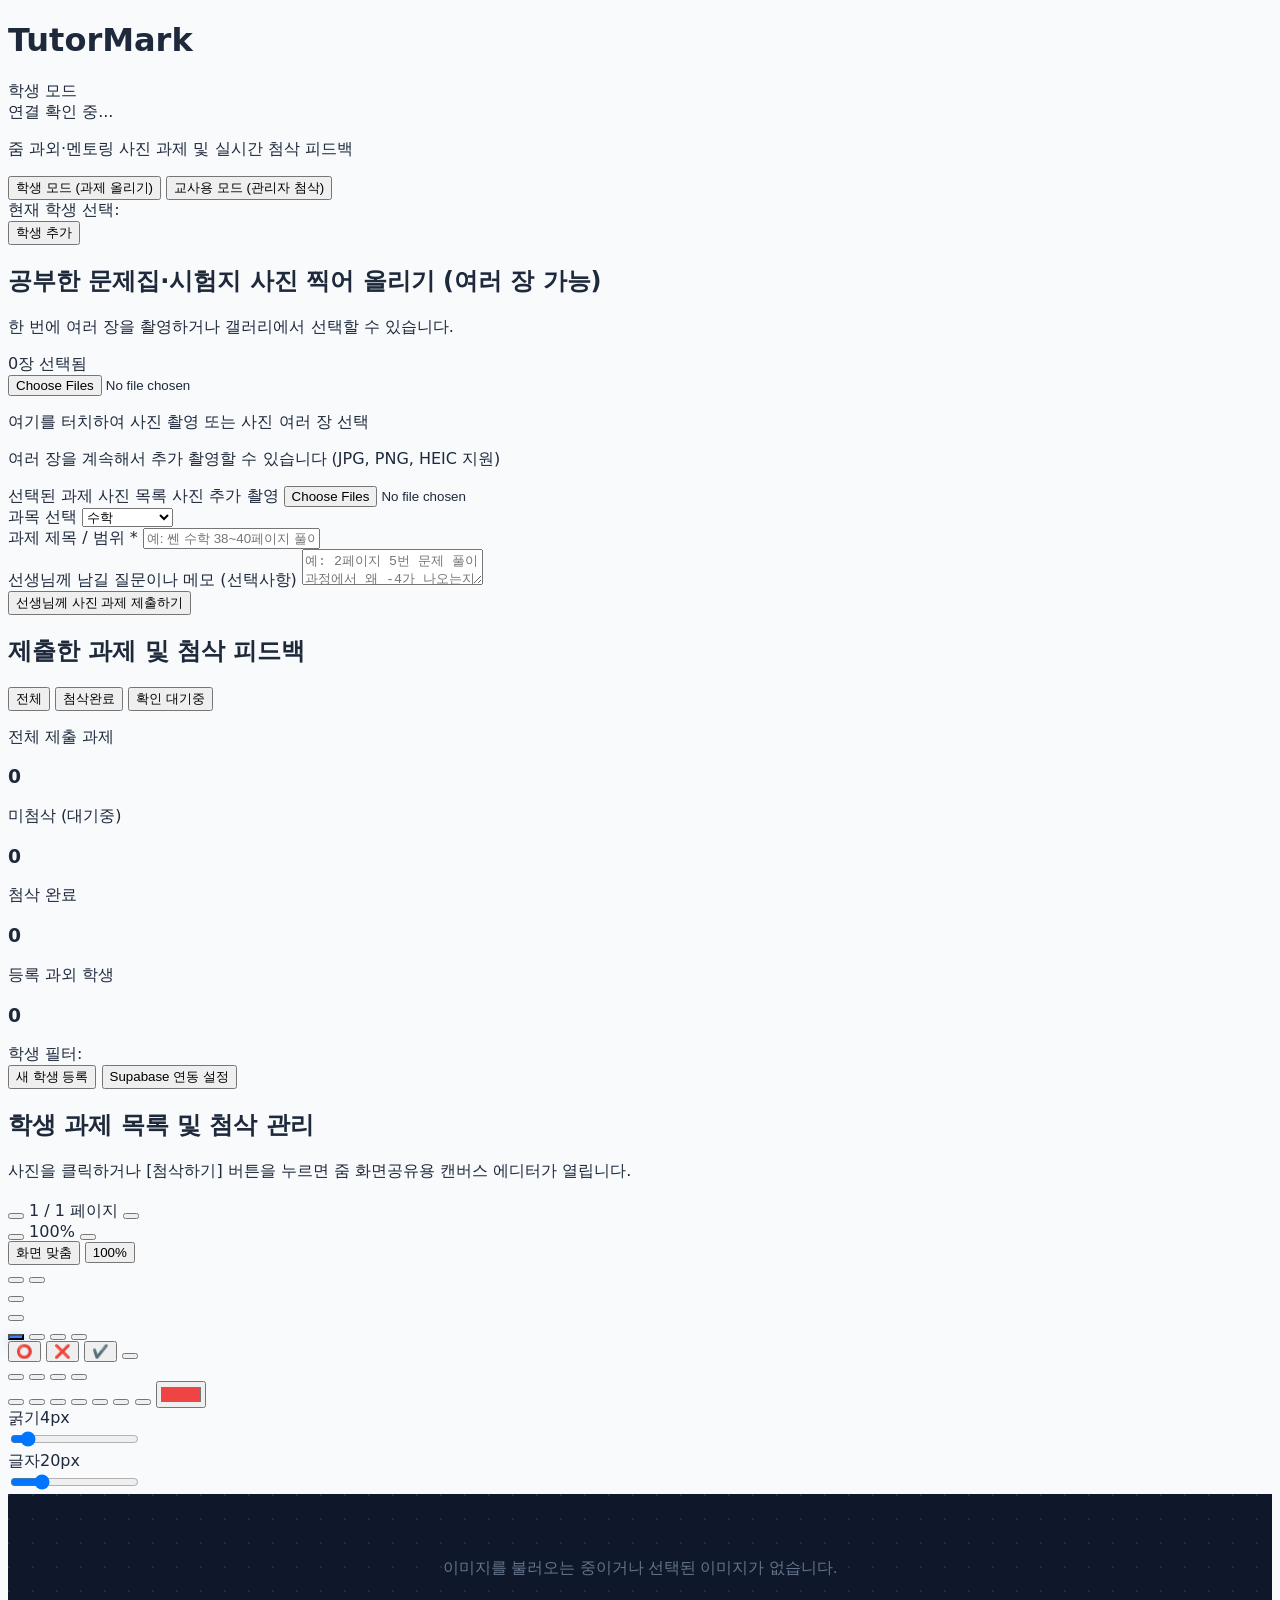
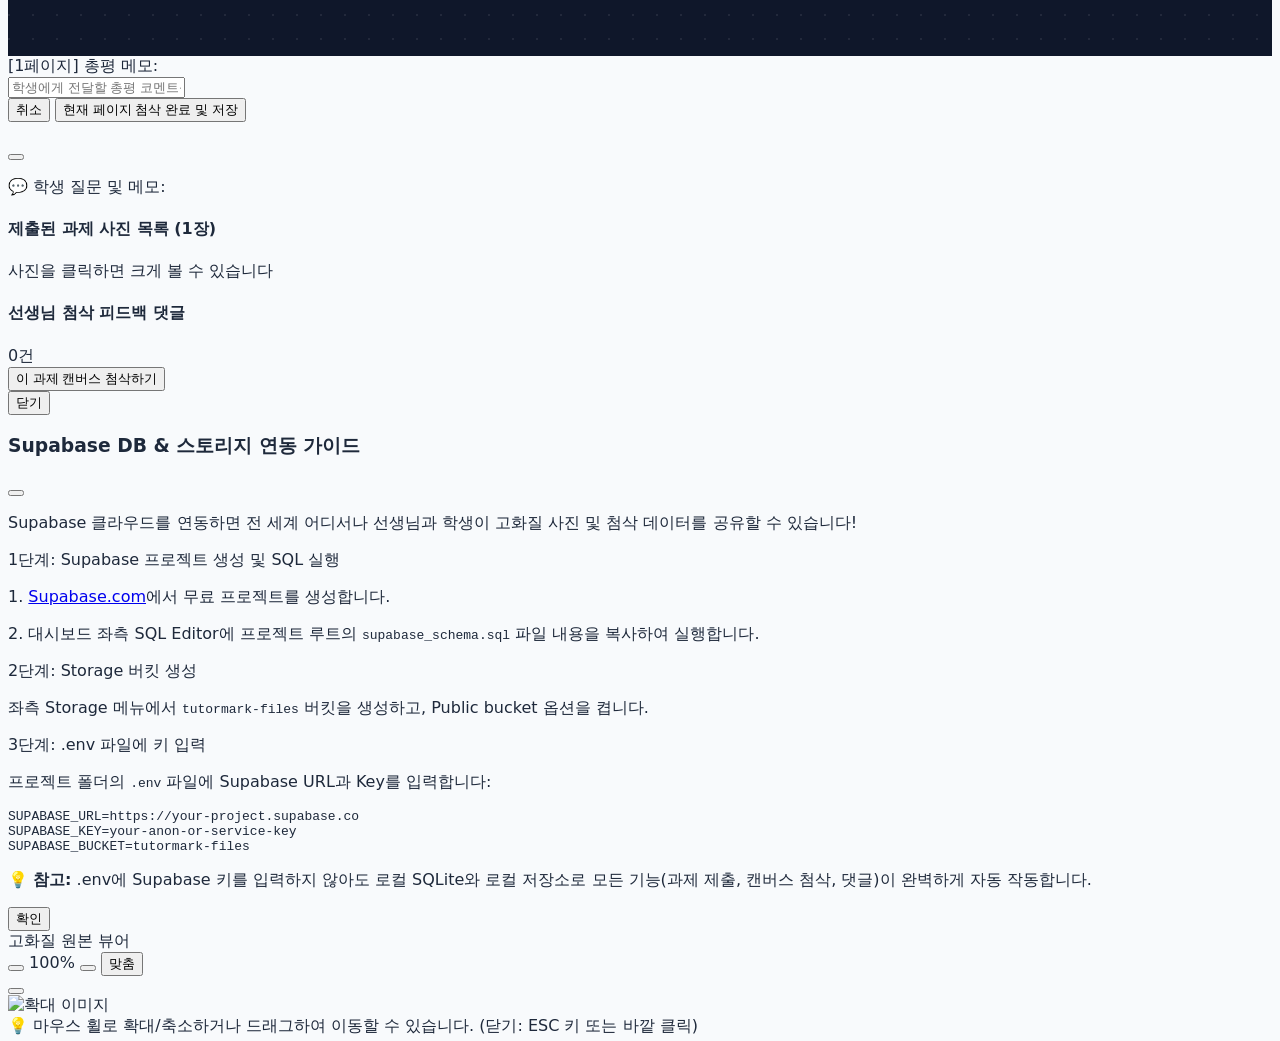
==== index.html @ c6dc1217 "Add files via upload" ====
<!DOCTYPE html>
<html lang="ko">
<head>
  <meta charset="UTF-8">
  <meta name="viewport" content="width=device-width, initial-scale=1.0, maximum-scale=1.0, user-scalable=no">
  <title>TutorMark - 과외/멘토링 사진 과제 첨삭 노트 (Supabase)</title>
  <!-- Tailwind CSS CDN -->
  <script src="https://cdn.tailwindcss.com"></script>
  <!-- Lucide Icons CDN -->
  <script src="https://unpkg.com/lucide@latest"></script>
  <!-- Supabase JS Client CDN -->
  <script src="https://cdn.jsdelivr.net/npm/@supabase/supabase-js@2"></script>
  <!-- Custom Styles -->
  <link rel="stylesheet" href="/static/css/styles.css">
</head>
<body class="min-h-screen bg-slate-50 text-slate-800 flex flex-col">

  <!-- Global Toast Notification -->
  <div id="global-toast" class="hidden">
    <div id="toast-icon"></div>
    <span id="toast-text"></span>
  </div>

  <!-- Top Navigation Bar -->
  <header class="sticky top-0 z-40 bg-white/90 backdrop-blur-md border-b border-slate-200 shadow-xs">
    <div class="max-w-6xl mx-auto px-4 py-3 flex flex-wrap items-center justify-between gap-3">
      <div class="flex items-center gap-3">
        <div class="w-10 h-10 rounded-xl bg-gradient-to-tr from-blue-600 to-indigo-500 flex items-center justify-center text-white shadow-md">
          <i data-lucide="pen-tool" class="w-5 h-5"></i>
        </div>
        <div>
          <div class="flex items-center gap-2">
            <h1 class="font-extrabold text-lg text-slate-900 tracking-tight">TutorMark</h1>
            <span id="current-role-badge" class="px-2.5 py-0.5 text-xs font-semibold rounded-full bg-blue-100 text-blue-800">
              학생 모드
            </span>
            <!-- Supabase Status Badge -->
            <div id="supabase-status-badge" class="px-2.5 py-0.5 text-xs font-semibold rounded-full bg-slate-100 text-slate-600 border border-slate-200 flex items-center gap-1.5 cursor-pointer">
              <span>연결 확인 중...</span>
            </div>
          </div>
          <p class="text-xs text-slate-500">줌 과외·멘토링 사진 과제 및 실시간 첨삭 피드백</p>
        </div>
      </div>

      <!-- Role Mode Switcher Tabs -->
      <div class="flex items-center bg-slate-100 p-1 rounded-xl border border-slate-200">
        <button id="btn-mode-student" class="px-3.5 py-1.5 rounded-lg text-xs font-bold transition flex items-center gap-1.5 bg-blue-600 text-white shadow-xs">
          <i data-lucide="camera" class="w-3.5 h-3.5"></i>
          <span>학생 모드 (과제 올리기)</span>
        </button>
        <button id="btn-mode-teacher" class="px-3.5 py-1.5 rounded-lg text-xs font-bold transition flex items-center gap-1.5 text-slate-600 hover:text-slate-900">
          <i data-lucide="shield-check" class="w-3.5 h-3.5"></i>
          <span>교사용 모드 (관리자 첨삭)</span>
        </button>
      </div>
    </div>
  </header>

  <!-- Main Content Container -->
  <main class="flex-1 max-w-6xl w-full mx-auto p-4 md:p-6">

    <!-- ========================================== -->
    <!-- 1. STUDENT VIEW (학생용 화면) -->
    <!-- ========================================== -->
    <div id="student-view" class="space-y-6">
      
      <!-- Student Selector Bar -->
      <div class="bg-white rounded-2xl p-4 border border-slate-200 shadow-xs flex flex-wrap items-center justify-between gap-3">
        <div class="flex items-center gap-2">
          <span class="text-xs font-bold text-slate-500 uppercase tracking-wider">현재 학생 선택:</span>
          <div id="student-chips-container" class="flex flex-wrap items-center gap-2">
            <!-- Student chips rendered dynamically -->
          </div>
        </div>
        <button onclick="promptAddStudent()" class="text-xs font-semibold text-blue-600 hover:text-blue-700 flex items-center gap-1 px-3 py-1.5 rounded-lg hover:bg-blue-50 border border-blue-200 transition">
          <i data-lucide="user-plus" class="w-3.5 h-3.5"></i> 학생 추가
        </button>
      </div>

      <!-- Photo Upload Section (Multi-Photo) -->
      <div class="bg-white rounded-3xl p-6 md:p-8 border border-slate-200 shadow-sm">
        <div class="flex items-center justify-between mb-5">
          <div class="flex items-center gap-3">
            <div class="w-9 h-9 rounded-xl bg-blue-50 text-blue-600 flex items-center justify-center font-bold">
              <i data-lucide="images" class="w-5 h-5"></i>
            </div>
            <div>
              <h2 class="text-lg font-bold text-slate-900">공부한 문제집·시험지 사진 찍어 올리기 (여러 장 가능)</h2>
              <p class="text-xs text-slate-500">한 번에 여러 장을 촬영하거나 갤러리에서 선택할 수 있습니다.</p>
            </div>
          </div>
          <span id="student-photo-count-badge" class="hidden px-3 py-1 text-xs font-bold rounded-full bg-blue-600 text-white">
            0장 선택됨
          </span>
        </div>

        <form id="submission-form" class="space-y-5">
          <!-- File Input & Drop Zone -->
          <div class="border-2 border-dashed border-blue-200 hover:border-blue-400 bg-blue-50/40 hover:bg-blue-50/70 rounded-2xl p-6 text-center transition cursor-pointer relative group">
            <input type="file" id="student-photo-input" accept="image/*" capture="environment" multiple class="absolute inset-0 opacity-0 cursor-pointer w-full h-full z-10">
            
            <div class="flex flex-col items-center justify-center pointer-events-none">
              <div class="w-14 h-14 rounded-2xl bg-blue-600 text-white flex items-center justify-center mb-3 shadow-md group-hover:scale-110 transition pulse-subtle">
                <i data-lucide="camera" class="w-7 h-7"></i>
              </div>
              <p class="font-bold text-slate-800 text-base mb-1">여기를 터치하여 사진 촬영 또는 사진 여러 장 선택</p>
              <p class="text-xs text-slate-500">여러 장을 계속해서 추가 촬영할 수 있습니다 (JPG, PNG, HEIC 지원)</p>
            </div>
          </div>

          <!-- Multi-Photo Gallery Preview Strip -->
          <div id="photo-preview-container" class="hidden space-y-3 bg-slate-900 p-4 rounded-2xl border border-slate-800">
            <div class="flex items-center justify-between text-white">
              <span class="text-xs font-bold text-emerald-400 flex items-center gap-1.5">
                <i data-lucide="check-circle" class="w-4 h-4"></i> 선택된 과제 사진 목록
              </span>
              <label for="student-photo-input-extra" class="text-xs font-semibold text-blue-300 hover:text-white bg-slate-800 hover:bg-slate-700 px-3 py-1.5 rounded-lg border border-slate-700 cursor-pointer flex items-center gap-1 transition">
                <i data-lucide="plus" class="w-3.5 h-3.5"></i> 사진 추가 촬영
              </label>
              <input type="file" id="student-photo-input-extra" accept="image/*" capture="environment" multiple class="hidden">
            </div>

            <!-- Thumbnails grid -->
            <div id="photo-thumbnails-grid" class="grid grid-cols-3 sm:grid-cols-4 md:grid-cols-6 gap-3">
              <!-- Rendered dynamically -->
            </div>
          </div>

          <!-- Metadata Inputs -->
          <div class="grid grid-cols-1 md:grid-cols-3 gap-4">
            <div>
              <label class="block text-xs font-bold text-slate-700 mb-1.5">과목 선택</label>
              <select id="submission-subject" class="w-full bg-slate-50 border border-slate-200 rounded-xl px-3.5 py-2.5 text-sm font-medium focus:ring-2 focus:ring-blue-500 focus:outline-none">
                <option value="수학">수학</option>
                <option value="영어">영어</option>
                <option value="국어">국어</option>
                <option value="과학">과학</option>
                <option value="사회/한국사">사회/한국사</option>
                <option value="기타">기타 과제</option>
              </select>
            </div>

            <div class="md:col-span-2">
              <label class="block text-xs font-bold text-slate-700 mb-1.5">과제 제목 / 범위 <span class="text-rose-500">*</span></label>
              <input type="text" id="submission-title" placeholder="예: 쎈 수학 38~40페이지 풀이" required
                     class="w-full bg-slate-50 border border-slate-200 rounded-xl px-3.5 py-2.5 text-sm font-medium focus:ring-2 focus:ring-blue-500 focus:outline-none">
            </div>
          </div>

          <div>
            <label class="block text-xs font-bold text-slate-700 mb-1.5">선생님께 남길 질문이나 메모 (선택사항)</label>
            <textarea id="submission-memo" rows="2" placeholder="예: 2페이지 5번 문제 풀이과정에서 왜 -4가 나오는지 헷갈려요!"
                      class="w-full bg-slate-50 border border-slate-200 rounded-xl px-3.5 py-2.5 text-sm font-medium focus:ring-2 focus:ring-blue-500 focus:outline-none resize-none"></textarea>
          </div>

          <button type="submit" id="btn-submit-work" class="w-full py-3.5 bg-blue-600 hover:bg-blue-700 text-white font-bold text-sm rounded-xl shadow-md hover:shadow-lg transition flex items-center justify-center gap-2">
            <i data-lucide="upload" class="w-4 h-4"></i> 선생님께 사진 과제 제출하기
          </button>
        </form>
      </div>

      <!-- Submissions List Section -->
      <div class="space-y-4">
        <div class="flex items-center justify-between">
          <div class="flex items-center gap-2">
            <h2 class="text-lg font-bold text-slate-900">제출한 과제 및 첨삭 피드백</h2>
          </div>
          
          <!-- Status Filter Tabs -->
          <div class="flex items-center gap-1.5 bg-white p-1 rounded-xl border border-slate-200">
            <button onclick="setStatusFilter('all')" data-status="all" class="status-filter-btn px-3 py-1 rounded-lg text-xs font-bold bg-blue-600 text-white transition">전체</button>
            <button onclick="setStatusFilter('reviewed')" data-status="reviewed" class="status-filter-btn px-3 py-1 rounded-lg text-xs font-bold bg-gray-100 text-gray-600 hover:bg-gray-200 transition">첨삭완료</button>
            <button onclick="setStatusFilter('pending')" data-status="pending" class="status-filter-btn px-3 py-1 rounded-lg text-xs font-bold bg-gray-100 text-gray-600 hover:bg-gray-200 transition">확인 대기중</button>
          </div>
        </div>

        <div id="student-submissions-list" class="space-y-4">
          <!-- Submission items rendered dynamically -->
        </div>
      </div>

    </div>

    <!-- ========================================== -->
    <!-- 2. TEACHER / ADMIN VIEW (선생님 화면) -->
    <!-- ========================================== -->
    <div id="teacher-view" class="hidden space-y-6">

      <!-- Teacher Dashboard Stats Cards -->
      <div class="grid grid-cols-2 md:grid-cols-4 gap-4">
        <div class="bg-white rounded-2xl p-5 border border-slate-200 shadow-xs flex items-center gap-4">
          <div class="w-12 h-12 rounded-xl bg-purple-100 text-purple-700 flex items-center justify-center">
            <i data-lucide="folder-kanban" class="w-6 h-6"></i>
          </div>
          <div>
            <p class="text-xs font-semibold text-slate-500">전체 제출 과제</p>
            <h3 id="stat-total-submissions" class="text-2xl font-extrabold text-slate-900">0</h3>
          </div>
        </div>

        <div class="bg-white rounded-2xl p-5 border border-rose-200 shadow-xs flex items-center gap-4">
          <div class="w-12 h-12 rounded-xl bg-rose-100 text-rose-700 flex items-center justify-center">
            <i data-lucide="alert-circle" class="w-6 h-6"></i>
          </div>
          <div>
            <p class="text-xs font-semibold text-rose-600">미첨삭 (대기중)</p>
            <h3 id="stat-pending-submissions" class="text-2xl font-extrabold text-rose-600">0</h3>
          </div>
        </div>

        <div class="bg-white rounded-2xl p-5 border border-emerald-200 shadow-xs flex items-center gap-4">
          <div class="w-12 h-12 rounded-xl bg-emerald-100 text-emerald-700 flex items-center justify-center">
            <i data-lucide="check-circle-2" class="w-6 h-6"></i>
          </div>
          <div>
            <p class="text-xs font-semibold text-emerald-600">첨삭 완료</p>
            <h3 id="stat-reviewed-submissions" class="text-2xl font-extrabold text-emerald-700">0</h3>
          </div>
        </div>

        <div class="bg-white rounded-2xl p-5 border border-slate-200 shadow-xs flex items-center gap-4">
          <div class="w-12 h-12 rounded-xl bg-blue-100 text-blue-700 flex items-center justify-center">
            <i data-lucide="users" class="w-6 h-6"></i>
          </div>
          <div>
            <p class="text-xs font-semibold text-slate-500">등록 과외 학생</p>
            <h3 id="stat-student-count" class="text-2xl font-extrabold text-slate-900">0</h3>
          </div>
        </div>
      </div>

      <!-- Teacher Controls & Filter Bar -->
      <div class="bg-white rounded-2xl p-4 border border-slate-200 shadow-xs flex flex-wrap items-center justify-between gap-4">
        <div class="flex flex-wrap items-center gap-2">
          <span class="text-xs font-bold text-slate-500">학생 필터:</span>
          <div id="teacher-student-filter" class="flex flex-wrap items-center gap-1.5">
            <!-- Student filters rendered dynamically -->
          </div>
        </div>

        <div class="flex items-center gap-2">
          <button onclick="promptAddStudent()" class="text-xs font-semibold text-purple-600 hover:text-purple-700 flex items-center gap-1 px-3 py-1.5 rounded-lg hover:bg-purple-50 border border-purple-200 transition">
            <i data-lucide="user-plus" class="w-3.5 h-3.5"></i> 새 학생 등록
          </button>
          <button onclick="openSupabaseGuideModal()" class="text-xs font-semibold text-emerald-700 hover:text-emerald-800 flex items-center gap-1 px-3 py-1.5 rounded-lg bg-emerald-50 hover:bg-emerald-100 border border-emerald-200 transition">
            <i data-lucide="database" class="w-3.5 h-3.5"></i> Supabase 연동 설정
          </button>
        </div>
      </div>

      <!-- Submissions List for Teacher -->
      <div class="space-y-4">
        <div class="flex items-center justify-between">
          <h2 class="text-lg font-bold text-slate-900">학생 과제 목록 및 첨삭 관리</h2>
          <p class="text-xs text-slate-500">사진을 클릭하거나 [첨삭하기] 버튼을 누르면 줌 화면공유용 캔버스 에디터가 열립니다.</p>
        </div>

        <div id="teacher-submissions-list" class="space-y-4">
          <!-- Teacher submission items rendered dynamically -->
        </div>
      </div>

    </div>

  </main>

  <!-- ======================================================= -->
  <!-- 3. FULLSCREEN CANVAS ANNOTATION STUDIO MODAL (교사 첨삭) -->
  <!-- ======================================================= -->
  <div id="canvas-editor-modal" class="hidden fixed inset-0 z-50 bg-slate-950/95 flex flex-col backdrop-blur-sm">
    
    <!-- Top Toolbar Header -->
    <div class="bg-slate-900 border-b border-slate-800 px-4 py-2.5 flex flex-wrap items-center justify-between gap-3 text-white">
      <div class="flex items-center gap-3">
        <div class="w-8 h-8 rounded-lg bg-purple-600 flex items-center justify-center">
          <i data-lucide="edit-3" class="w-4 h-4 text-white"></i>
        </div>
        <div>
          <div class="flex items-center gap-2">
            <span id="canvas-student-info" class="text-xs font-bold px-2 py-0.5 rounded bg-purple-900/80 text-purple-300 border border-purple-700"></span>
            <h3 id="canvas-submission-title" class="text-sm font-bold text-slate-100 truncate max-w-xs md:max-w-md"></h3>
          </div>
        </div>
      </div>

      <!-- Page Switcher Bar for Multi-Page Submissions -->
      <div id="canvas-page-switcher" class="flex items-center gap-2 bg-slate-800 px-3 py-1 rounded-xl border border-slate-700">
        <button id="btn-canvas-prev-page" class="p-1 hover:bg-slate-700 rounded-lg text-slate-300 hover:text-white transition" title="이전 페이지">
          <i data-lucide="chevron-left" class="w-4 h-4"></i>
        </button>
        <span id="canvas-page-indicator" class="text-xs font-bold text-purple-300 min-w-[80px] text-center">
          1 / 1 페이지
        </span>
        <button id="btn-canvas-next-page" class="p-1 hover:bg-slate-700 rounded-lg text-slate-300 hover:text-white transition" title="다음 페이지">
          <i data-lucide="chevron-right" class="w-4 h-4"></i>
        </button>
      </div>

      <!-- Zoom & Viewport Controls -->
      <div class="flex items-center gap-1.5 bg-slate-800 p-1 rounded-xl border border-slate-700">
        <button id="btn-zoom-out" class="p-1.5 hover:bg-slate-700 rounded-lg text-slate-300 hover:text-white transition" title="축소">
          <i data-lucide="zoom-out" class="w-4 h-4"></i>
        </button>
        <span id="zoom-percentage-text" class="text-xs font-bold px-2 text-slate-300 min-w-[50px] text-center">100%</span>
        <button id="btn-zoom-in" class="p-1.5 hover:bg-slate-700 rounded-lg text-slate-300 hover:text-white transition" title="확대">
          <i data-lucide="zoom-in" class="w-4 h-4"></i>
        </button>
        <div class="w-[1px] h-4 bg-slate-700 mx-1"></div>
        <button id="btn-zoom-fit" class="px-2.5 py-1 hover:bg-slate-700 rounded-lg text-xs font-semibold text-slate-300 hover:text-white transition">화면 맞춤</button>
        <button id="btn-zoom-100" class="px-2.5 py-1 hover:bg-slate-700 rounded-lg text-xs font-semibold text-slate-300 hover:text-white transition">100%</button>
      </div>

      <!-- History & Close -->
      <div class="flex items-center gap-2">
        <div class="flex items-center bg-slate-800 p-1 rounded-xl border border-slate-700">
          <button id="btn-canvas-undo" class="p-1.5 hover:bg-slate-700 rounded-lg text-slate-300 hover:text-white transition" title="실행 취소 (Ctrl+Z)">
            <i data-lucide="undo" class="w-4 h-4"></i>
          </button>
          <button id="btn-canvas-redo" class="p-1.5 hover:bg-slate-700 rounded-lg text-slate-300 hover:text-white transition" title="다시 실행 (Ctrl+Y)">
            <i data-lucide="redo" class="w-4 h-4"></i>
          </button>
          <div class="w-[1px] h-4 bg-slate-700 mx-1"></div>
          <button id="btn-canvas-clear" class="p-1.5 hover:bg-red-900/50 text-slate-300 hover:text-red-400 rounded-lg transition" title="전체 지우기">
            <i data-lucide="trash-2" class="w-4 h-4"></i>
          </button>
        </div>

        <button onclick="closeCanvasEditor()" class="p-2 hover:bg-slate-800 rounded-xl text-slate-400 hover:text-white transition">
          <i data-lucide="x" class="w-5 h-5"></i>
        </button>
      </div>
    </div>

    <!-- Main Canvas Studio Body -->
    <div class="flex-1 flex overflow-hidden relative">
      
      <!-- Left Floating Tool Palette -->
      <div class="absolute top-4 left-4 z-20 bg-slate-900/90 backdrop-blur-md border border-slate-700/80 rounded-2xl p-2.5 flex flex-col gap-2 shadow-2xl">
        
        <!-- Primary Drawing Tools -->
        <div class="flex flex-col gap-1">
          <button class="canvas-tool-btn active tool-btn p-2 rounded-xl text-slate-300 hover:bg-slate-800 transition flex items-center gap-2" data-tool="pen" title="일반 펜 (Pen)">
            <i data-lucide="pencil" class="w-4 h-4"></i>
          </button>
          <button class="canvas-tool-btn tool-btn p-2 rounded-xl text-slate-300 hover:bg-slate-800 transition flex items-center gap-2" data-tool="highlighter" title="형광펜 (Highlighter)">
            <i data-lucide="highlighter" class="w-4 h-4"></i>
          </button>
          <button class="canvas-tool-btn tool-btn p-2 rounded-xl text-slate-300 hover:bg-slate-800 transition flex items-center gap-2" data-tool="text" title="키보드 글자 타이핑 (Text)">
            <i data-lucide="type" class="w-4 h-4"></i>
          </button>
          <button class="canvas-tool-btn tool-btn p-2 rounded-xl text-slate-300 hover:bg-slate-800 transition flex items-center gap-2" data-tool="pan" title="화면 이동 손도구 (Space+드래그)">
            <i data-lucide="hand" class="w-4 h-4"></i>
          </button>
        </div>

        <div class="w-full h-[1px] bg-slate-800 my-0.5"></div>

        <!-- Grading Quick Stamps -->
        <div class="grid grid-cols-2 gap-1">
          <button class="canvas-tool-btn tool-btn p-1.5 rounded-lg text-rose-400 hover:bg-slate-800 transition font-bold text-xs" data-tool="grade-o" title="채점 정답 (O)">⭕</button>
          <button class="canvas-tool-btn tool-btn p-1.5 rounded-lg text-rose-400 hover:bg-slate-800 transition font-bold text-xs" data-tool="grade-x" title="채점 틀림 (X)">❌</button>
          <button class="canvas-tool-btn tool-btn p-1.5 rounded-lg text-emerald-400 hover:bg-slate-800 transition font-bold text-xs" data-tool="grade-check" title="확인 체크 (V)">✔️</button>
          <button class="canvas-tool-btn tool-btn p-1.5 rounded-lg text-slate-300 hover:bg-slate-800 transition flex items-center justify-center" data-tool="eraser" title="지우개">
            <i data-lucide="eraser" class="w-3.5 h-3.5"></i>
          </button>
        </div>

        <div class="w-full h-[1px] bg-slate-800 my-0.5"></div>

        <!-- Shapes -->
        <div class="grid grid-cols-2 gap-1">
          <button class="canvas-tool-btn tool-btn p-1.5 rounded-lg text-slate-300 hover:bg-slate-800 transition flex items-center justify-center" data-tool="arrow" title="화살표">
            <i data-lucide="arrow-up-right" class="w-3.5 h-3.5"></i>
          </button>
          <button class="canvas-tool-btn tool-btn p-1.5 rounded-lg text-slate-300 hover:bg-slate-800 transition flex items-center justify-center" data-tool="rect" title="사각형 박스">
            <i data-lucide="square" class="w-3.5 h-3.5"></i>
          </button>
          <button class="canvas-tool-btn tool-btn p-1.5 rounded-lg text-slate-300 hover:bg-slate-800 transition flex items-center justify-center" data-tool="circle" title="동그라미">
            <i data-lucide="circle" class="w-3.5 h-3.5"></i>
          </button>
          <button class="canvas-tool-btn tool-btn p-1.5 rounded-lg text-slate-300 hover:bg-slate-800 transition flex items-center justify-center" data-tool="line" title="직선">
            <i data-lucide="minus" class="w-3.5 h-3.5"></i>
          </button>
        </div>

        <div class="w-full h-[1px] bg-slate-800 my-0.5"></div>

        <!-- Colors Palette -->
        <div class="grid grid-cols-4 gap-1.5 p-1">
          <button class="canvas-color-swatch active w-5 h-5 rounded-full bg-red-500" data-color="#ef4444" title="빨강"></button>
          <button class="canvas-color-swatch w-5 h-5 rounded-full bg-blue-500" data-color="#3b82f6" title="파랑"></button>
          <button class="canvas-color-swatch w-5 h-5 rounded-full bg-emerald-500" data-color="#10b981" title="초록"></button>
          <button class="canvas-color-swatch w-5 h-5 rounded-full bg-amber-400" data-color="#f59e0b" title="노랑"></button>
          <button class="canvas-color-swatch w-5 h-5 rounded-full bg-purple-500" data-color="#a855f7" title="보라"></button>
          <button class="canvas-color-swatch w-5 h-5 rounded-full bg-orange-500" data-color="#f97316" title="주황"></button>
          <button class="canvas-color-swatch w-5 h-5 rounded-full bg-slate-900 border border-slate-600" data-color="#0f172a" title="검정"></button>
          <input type="color" id="canvas-custom-color" value="#ef4444" class="w-5 h-5 rounded-full cursor-pointer bg-transparent border-0" title="직접 색상 선택">
        </div>

        <!-- Stroke / Font Controls -->
        <div class="pt-1 text-[10px] text-slate-400 font-semibold space-y-1.5">
          <div>
            <div class="flex justify-between"><span>굵기</span><span id="stroke-width-val">4px</span></div>
            <input type="range" id="stroke-width-slider" min="2" max="24" value="4" class="w-full h-1 bg-slate-700 rounded-lg appearance-none cursor-pointer">
          </div>
          <div>
            <div class="flex justify-between"><span>글자</span><span id="font-size-val">20px</span></div>
            <input type="range" id="font-size-slider" min="14" max="42" value="20" class="w-full h-1 bg-slate-700 rounded-lg appearance-none cursor-pointer">
          </div>
        </div>

      </div>

      <!-- Center Interactive Canvas Viewport -->
      <div id="canvas-container" class="canvas-wrapper flex-1 w-full h-full">
        <!-- Canvas rendered via canvas-editor.js -->
      </div>
    </div>

    <!-- Bottom Action & Comment Bar -->
    <div class="bg-slate-900 border-t border-slate-800 p-4 flex flex-col md:flex-row items-center justify-between gap-4">
      <div class="flex-1 w-full flex items-center gap-3">
        <div class="text-xs font-bold text-slate-400 whitespace-nowrap">
          <span id="canvas-active-page-label" class="text-purple-400 mr-1">[1페이지]</span> 총평 메모:
        </div>
        <input type="text" id="canvas-feedback-comment" placeholder="학생에게 전달할 총평 코멘트를 입력하세요 (예: 5번 문제 부호 주의! 다시 계산해보세요.)"
               class="flex-1 bg-slate-800 border border-slate-700 text-white rounded-xl px-4 py-2.5 text-sm focus:outline-none focus:ring-2 focus:ring-purple-500">
      </div>

      <div class="flex items-center gap-3 w-full md:w-auto justify-end">
        <button onclick="closeCanvasEditor()" class="px-4 py-2.5 bg-slate-800 hover:bg-slate-700 text-slate-300 text-xs font-bold rounded-xl transition">
          취소
        </button>
        <button id="btn-save-feedback" class="px-6 py-2.5 bg-gradient-to-r from-purple-600 to-indigo-600 hover:from-purple-500 hover:to-indigo-500 text-white text-xs font-bold rounded-xl shadow-lg transition flex items-center gap-2">
          <i data-lucide="check" class="w-4 h-4"></i> 현재 페이지 첨삭 완료 및 저장
        </button>
      </div>
    </div>

  </div>

  <!-- ======================================================= -->
  <!-- 4. SUBMISSION DETAIL & FEEDBACK THREAD MODAL (댓글 뷰어) -->
  <!-- ======================================================= -->
  <div id="submission-detail-modal" class="hidden fixed inset-0 z-50 bg-slate-900/60 backdrop-blur-sm flex items-center justify-center p-4">
    <div class="bg-white rounded-3xl max-w-3xl w-full max-h-[90vh] flex flex-col shadow-2xl overflow-hidden animate-in fade-in zoom-in-95">
      
      <!-- Modal Header -->
      <div class="px-6 py-4 border-b border-slate-200 flex items-center justify-between bg-slate-50/50">
        <div>
          <div class="flex items-center gap-2 mb-1">
            <span id="modal-sub-student" class="text-xs font-bold px-2 py-0.5 rounded bg-blue-100 text-blue-700"></span>
            <span id="modal-sub-subject" class="text-xs font-semibold px-2 py-0.5 rounded bg-slate-200 text-slate-700"></span>
            <span id="modal-sub-date" class="text-xs text-slate-400"></span>
          </div>
          <h2 id="modal-sub-title" class="text-lg font-bold text-slate-900"></h2>
        </div>

        <button onclick="closeDetailModal()" class="p-2 hover:bg-slate-200 rounded-xl text-slate-400 hover:text-slate-700 transition">
          <i data-lucide="x" class="w-5 h-5"></i>
        </button>
      </div>

      <!-- Modal Body (Scrollable) -->
      <div class="flex-1 overflow-y-auto p-6 space-y-6">
        
        <!-- Student Memo Box -->
        <div id="modal-sub-memo-container" class="hidden bg-amber-50 border border-amber-200/70 rounded-2xl p-4">
          <p class="text-xs font-bold text-amber-800 mb-1">💬 학생 질문 및 메모:</p>
          <p id="modal-sub-memo" class="text-sm text-slate-700"></p>
        </div>

        <!-- Submitted Photos Gallery (Multi-Page) -->
        <div>
          <div class="flex items-center justify-between mb-2">
            <h4 class="text-xs font-bold text-slate-500 uppercase tracking-wider">제출된 과제 사진 목록 (<span id="modal-photos-count">1</span>장)</h4>
            <span class="text-xs text-blue-600 font-medium">사진을 클릭하면 크게 볼 수 있습니다</span>
          </div>
          <div id="modal-photos-gallery" class="grid grid-cols-2 sm:grid-cols-3 md:grid-cols-4 gap-3">
            <!-- Gallery items rendered dynamically -->
          </div>
        </div>

        <!-- Teacher Feedback Comments Thread -->
        <div class="space-y-3">
          <div class="flex items-center justify-between border-t border-slate-200 pt-5">
            <div class="flex items-center gap-2">
              <h4 class="text-sm font-bold text-slate-900">선생님 첨삭 피드백 댓글</h4>
              <span id="modal-feedback-count" class="px-2 py-0.5 text-xs font-bold rounded-full bg-purple-100 text-purple-700">0건</span>
            </div>
            <button id="modal-btn-annotate" class="hidden px-3 py-1.5 bg-purple-600 hover:bg-purple-700 text-white text-xs font-bold rounded-xl transition flex items-center gap-1">
              <i data-lucide="edit-3" class="w-3.5 h-3.5"></i> 이 과제 캔버스 첨삭하기
            </button>
          </div>

          <div id="modal-feedbacks-container" class="space-y-4">
            <!-- Feedbacks rendered dynamically -->
          </div>
        </div>

      </div>

      <!-- Modal Footer -->
      <div class="px-6 py-3 border-t border-slate-200 bg-slate-50 flex justify-end">
        <button onclick="closeDetailModal()" class="px-4 py-2 bg-slate-200 hover:bg-slate-300 text-slate-700 text-xs font-bold rounded-xl transition">
          닫기
        </button>
      </div>

    </div>
  </div>

  <!-- ======================================================= -->
  <!-- 5. SUPABASE SETUP GUIDE MODAL (수파베이스 설정 가이드) -->
  <!-- ======================================================= -->
  <div id="supabase-guide-modal" class="hidden fixed inset-0 z-60 bg-slate-900/70 backdrop-blur-sm flex items-center justify-center p-4">
    <div class="bg-white rounded-3xl max-w-2xl w-full max-h-[90vh] flex flex-col shadow-2xl overflow-hidden animate-in fade-in zoom-in-95">
      <div class="px-6 py-4 bg-emerald-600 text-white flex items-center justify-between">
        <div class="flex items-center gap-2.5">
          <i data-lucide="database" class="w-5 h-5"></i>
          <h3 class="font-bold text-base">Supabase DB & 스토리지 연동 가이드</h3>
        </div>
        <button onclick="closeSupabaseGuideModal()" class="text-white/80 hover:text-white">
          <i data-lucide="x" class="w-5 h-5"></i>
        </button>
      </div>

      <div class="p-6 overflow-y-auto space-y-4 text-sm text-slate-700 leading-relaxed">
        <p class="font-semibold text-slate-900">
          Supabase 클라우드를 연동하면 전 세계 어디서나 선생님과 학생이 고화질 사진 및 첨삭 데이터를 공유할 수 있습니다!
        </p>

        <div class="space-y-3">
          <div class="bg-slate-50 p-4 rounded-xl border border-slate-200">
            <p class="font-bold text-slate-900 mb-1">1단계: Supabase 프로젝트 생성 및 SQL 실행</p>
            <p class="text-xs text-slate-500 mb-2">1. <a href="https://supabase.com" target="_blank" class="text-blue-600 underline font-semibold">Supabase.com</a>에서 무료 프로젝트를 생성합니다.</p>
            <p class="text-xs text-slate-500 mb-2">2. 대시보드 좌측 <span class="font-semibold text-slate-800">SQL Editor</span>에 프로젝트 루트의 <code class="bg-slate-200 px-1 py-0.5 rounded text-slate-800 font-mono">supabase_schema.sql</code> 파일 내용을 복사하여 실행합니다.</p>
          </div>

          <div class="bg-slate-50 p-4 rounded-xl border border-slate-200">
            <p class="font-bold text-slate-900 mb-1">2단계: Storage 버킷 생성</p>
            <p class="text-xs text-slate-500">좌측 <span class="font-semibold text-slate-800">Storage</span> 메뉴에서 <code class="bg-slate-200 px-1 py-0.5 rounded text-slate-800 font-mono">tutormark-files</code> 버킷을 생성하고, <span class="font-semibold text-emerald-600">Public bucket</span> 옵션을 켭니다.</p>
          </div>

          <div class="bg-slate-50 p-4 rounded-xl border border-slate-200">
            <p class="font-bold text-slate-900 mb-1">3단계: .env 파일에 키 입력</p>
            <p class="text-xs text-slate-500 mb-2">프로젝트 폴더의 <code class="bg-slate-200 px-1 py-0.5 rounded text-slate-800 font-mono">.env</code> 파일에 Supabase URL과 Key를 입력합니다:</p>
            <pre class="bg-slate-900 text-emerald-400 p-3 rounded-lg text-xs font-mono overflow-x-auto">
SUPABASE_URL=https://your-project.supabase.co
SUPABASE_KEY=your-anon-or-service-key
SUPABASE_BUCKET=tutormark-files</pre>
          </div>
        </div>

        <p class="text-xs text-slate-500 bg-amber-50 p-3 rounded-xl border border-amber-200 text-amber-800">
          💡 <strong>참고:</strong> .env에 Supabase 키를 입력하지 않아도 로컬 SQLite와 로컬 저장소로 모든 기능(과제 제출, 캔버스 첨삭, 댓글)이 완벽하게 자동 작동합니다.
        </p>
      </div>

      <div class="px-6 py-3 bg-slate-50 border-t border-slate-200 flex justify-end">
        <button onclick="closeSupabaseGuideModal()" class="px-5 py-2 bg-emerald-600 hover:bg-emerald-700 text-white font-bold text-xs rounded-xl shadow transition">
          확인
        </button>
      </div>
    </div>
  </div>

  <!-- ======================================================= -->
  <!-- 6. IMAGE LIGHTBOX MODAL (최상위 레이어 고화질 이미지 뷰어) -->
  <!-- ======================================================= -->
  <div id="image-lightbox-modal" style="z-index: 99999;" class="hidden fixed inset-0 bg-black/92 backdrop-blur-md flex flex-col items-center justify-between p-4 select-none">
    <!-- Lightbox Header -->
    <div class="w-full max-w-6xl flex items-center justify-between text-white py-2 px-2 border-b border-white/10">
      <div class="flex items-center gap-3">
        <span class="px-2.5 py-0.5 rounded-full bg-blue-600/80 text-white font-bold text-xs">고화질 원본 뷰어</span>
        <span id="lightbox-title" class="text-sm font-bold text-slate-200 truncate max-w-md"></span>
      </div>

      <div class="flex items-center gap-2">
        <!-- Lightbox Zoom Controls -->
        <div class="flex items-center bg-white/10 rounded-xl p-1 border border-white/10">
          <button id="btn-lightbox-zoom-out" class="p-1.5 hover:bg-white/20 rounded-lg text-slate-200 transition" title="축소">
            <i data-lucide="zoom-out" class="w-4 h-4"></i>
          </button>
          <span id="lightbox-zoom-val" class="text-xs font-bold px-2 text-slate-200 min-w-[45px] text-center">100%</span>
          <button id="btn-lightbox-zoom-in" class="p-1.5 hover:bg-white/20 rounded-lg text-slate-200 transition" title="확대">
            <i data-lucide="zoom-in" class="w-4 h-4"></i>
          </button>
          <button id="btn-lightbox-zoom-reset" class="px-2 py-1 hover:bg-white/20 rounded-lg text-xs font-semibold text-slate-200 transition">
            맞춤
          </button>
        </div>

        <a id="lightbox-download-link" href="#" target="_blank" download="photo.jpg" class="p-2 hover:bg-white/20 rounded-xl text-slate-300 hover:text-white transition" title="원본 다운로드">
          <i data-lucide="download" class="w-5 h-5"></i>
        </a>

        <button id="btn-close-lightbox" class="p-2 hover:bg-rose-600/80 rounded-xl text-slate-300 hover:text-white transition" title="닫기 (ESC)">
          <i data-lucide="x" class="w-6 h-6"></i>
        </button>
      </div>
    </div>

    <!-- Lightbox Center Image Viewport -->
    <div id="lightbox-viewport" class="flex-1 w-full max-w-6xl flex items-center justify-center overflow-hidden relative cursor-grab active:cursor-grabbing my-2">
      <img id="lightbox-img" src="" class="max-w-full max-h-[80vh] object-contain rounded-lg shadow-2xl transition-transform duration-150 ease-out pointer-events-auto" alt="확대 이미지">
    </div>

    <!-- Lightbox Footer Tip -->
    <div class="text-center text-xs text-slate-400 py-1">
      <span>💡 마우스 휠로 확대/축소하거나 드래그하여 이동할 수 있습니다. (닫기: ESC 키 또는 바깥 클릭)</span>
    </div>
  </div>

  <!-- Scripts -->
  <script src="/static/js/canvas-editor.js"></script>
  <script src="/static/js/app.js"></script>
</body>
</html>
---- static/css/styles.css ----
/* Custom Styles for TutorMark */

@import url('https://fonts.googleapis.com/css2?family=Pretendard:wght@300;400;500;600;700;800&display=swap');

:root {
  --font-sans: 'Pretendard', -apple-system, BlinkMacSystemFont, system-ui, Roboto, sans-serif;
}

body {
  font-family: var(--font-sans);
  background-color: #f8fafc;
  color: #1e293b;
  -webkit-tap-highlight-color: transparent;
}

/* Custom scrollbars */
::-webkit-scrollbar {
  width: 6px;
  height: 6px;
}
::-webkit-scrollbar-track {
  background: #f1f5f9;
}
::-webkit-scrollbar-thumb {
  background: #cbd5e1;
  border-radius: 4px;
}
::-webkit-scrollbar-thumb:hover {
  background: #94a3b8;
}

/* Glassmorphism effects */
.glass-panel {
  background: rgba(255, 255, 255, 0.92);
  backdrop-filter: blur(12px);
  -webkit-backdrop-filter: blur(12px);
  border: 1px solid rgba(226, 232, 240, 0.8);
}

.glass-dark {
  background: rgba(15, 23, 42, 0.9);
  backdrop-filter: blur(16px);
  -webkit-backdrop-filter: blur(16px);
  border: 1px solid rgba(51, 65, 85, 0.6);
}

/* Canvas container & cursor styling */
.canvas-wrapper {
  position: relative;
  overflow: hidden;
  background-color: #0f172a;
  background-image: 
    radial-gradient(circle at 1px 1px, rgba(255,255,255,0.08) 1px, transparent 0);
  background-size: 24px 24px;
  user-select: none;
  touch-action: none;
}

.canvas-wrapper.cursor-draw {
  cursor: crosshair;
}

.canvas-wrapper.cursor-text {
  cursor: text;
}

.canvas-wrapper.cursor-pan {
  cursor: grab;
}

.canvas-wrapper.cursor-pan:active {
  cursor: grabbing;
}

.canvas-wrapper.cursor-eraser {
  cursor: cell;
}

/* Tool button active animation */
.tool-btn {
  transition: all 0.15s cubic-bezier(0.4, 0, 0.2, 1);
}

.tool-btn:hover {
  transform: translateY(-1px);
}

.tool-btn.active {
  background-color: #3b82f6 !important;
  color: #ffffff !important;
  box-shadow: 0 4px 12px rgba(59, 130, 246, 0.35);
}

/* Color picker swatch */
.color-swatch {
  transition: transform 0.15s ease, box-shadow 0.15s ease;
}

.color-swatch:hover {
  transform: scale(1.15);
}

.color-swatch.active {
  transform: scale(1.2);
  outline: 2px solid white;
  box-shadow: 0 0 0 4px #3b82f6;
}

/* Image zoom & modal transitions */
.fade-in {
  animation: fadeIn 0.2s ease-out forwards;
}

@keyframes fadeIn {
  from { opacity: 0; transform: scale(0.98); }
  to { opacity: 1; transform: scale(1); }
}

/* Inline text input overlay on canvas */
.canvas-text-overlay {
  position: absolute;
  min-width: 120px;
  max-width: 400px;
  background: rgba(255, 255, 255, 0.95);
  border: 2px solid #3b82f6;
  border-radius: 6px;
  padding: 6px 10px;
  font-family: var(--font-sans);
  font-weight: 600;
  box-shadow: 0 10px 25px -5px rgba(0, 0, 0, 0.3);
  outline: none;
  z-index: 50;
}

/* Mobile camera upload button pulse */
.pulse-subtle {
  animation: pulseGlow 2.5s infinite;
}

@keyframes pulseGlow {
  0% { box-shadow: 0 0 0 0 rgba(59, 130, 246, 0.4); }
  70% { box-shadow: 0 0 0 14px rgba(59, 130, 246, 0); }
  100% { box-shadow: 0 0 0 0 rgba(59, 130, 246, 0); }
}
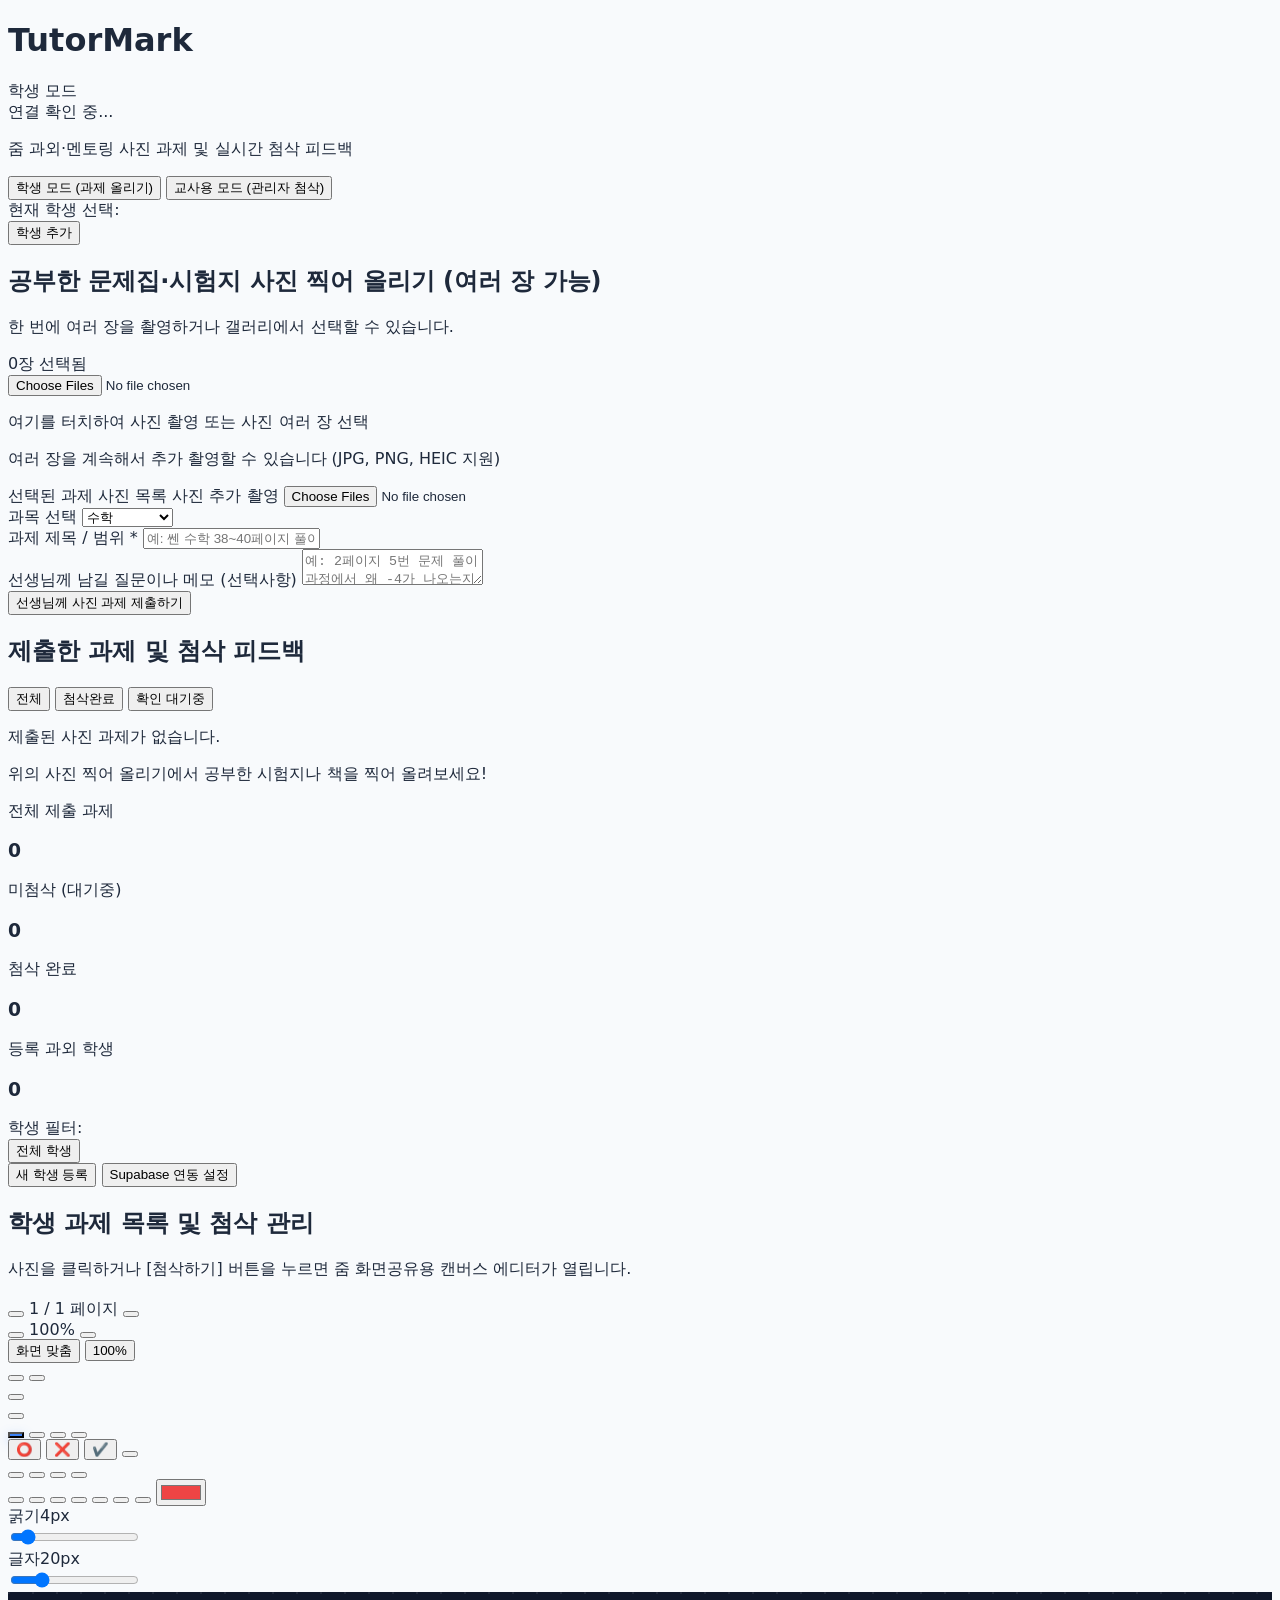
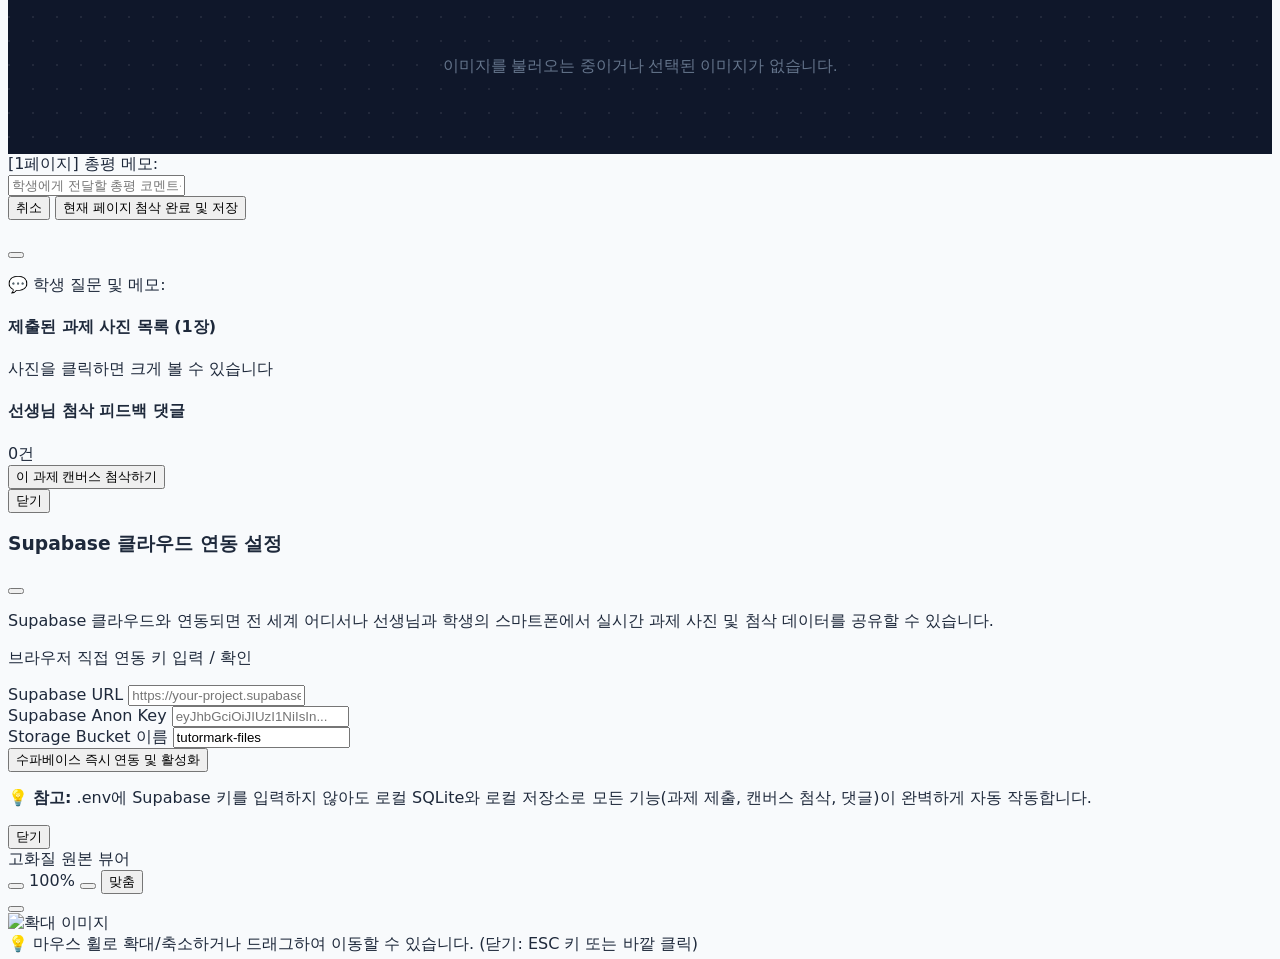
==== commit 587a91fb: "Add files via upload" ====
--- a/index.html
+++ b/index.html
@@ -512,14 +512,15 @@
   </div>
 
   <!-- ======================================================= -->
-  <!-- 5. SUPABASE SETUP GUIDE MODAL (수파베이스 설정 가이드) -->
+  <!-- ======================================================= -->
+  <!-- 5. SUPABASE CONNECTION & GUIDE MODAL -->
   <!-- ======================================================= -->
   <div id="supabase-guide-modal" class="hidden fixed inset-0 z-60 bg-slate-900/70 backdrop-blur-sm flex items-center justify-center p-4">
     <div class="bg-white rounded-3xl max-w-2xl w-full max-h-[90vh] flex flex-col shadow-2xl overflow-hidden animate-in fade-in zoom-in-95">
       <div class="px-6 py-4 bg-emerald-600 text-white flex items-center justify-between">
         <div class="flex items-center gap-2.5">
           <i data-lucide="database" class="w-5 h-5"></i>
-          <h3 class="font-bold text-base">Supabase DB & 스토리지 연동 가이드</h3>
+          <h3 class="font-bold text-base">Supabase 클라우드 연동 설정</h3>
         </div>
         <button onclick="closeSupabaseGuideModal()" class="text-white/80 hover:text-white">
           <i data-lucide="x" class="w-5 h-5"></i>
@@ -527,30 +528,33 @@
       </div>
 
       <div class="p-6 overflow-y-auto space-y-4 text-sm text-slate-700 leading-relaxed">
-        <p class="font-semibold text-slate-900">
-          Supabase 클라우드를 연동하면 전 세계 어디서나 선생님과 학생이 고화질 사진 및 첨삭 데이터를 공유할 수 있습니다!
+        <p class="text-xs text-slate-600">
+          Supabase 클라우드와 연동되면 전 세계 어디서나 선생님과 학생의 스마트폰에서 실시간 과제 사진 및 첨삭 데이터를 공유할 수 있습니다.
         </p>
 
-        <div class="space-y-3">
-          <div class="bg-slate-50 p-4 rounded-xl border border-slate-200">
-            <p class="font-bold text-slate-900 mb-1">1단계: Supabase 프로젝트 생성 및 SQL 실행</p>
-            <p class="text-xs text-slate-500 mb-2">1. <a href="https://supabase.com" target="_blank" class="text-blue-600 underline font-semibold">Supabase.com</a>에서 무료 프로젝트를 생성합니다.</p>
-            <p class="text-xs text-slate-500 mb-2">2. 대시보드 좌측 <span class="font-semibold text-slate-800">SQL Editor</span>에 프로젝트 루트의 <code class="bg-slate-200 px-1 py-0.5 rounded text-slate-800 font-mono">supabase_schema.sql</code> 파일 내용을 복사하여 실행합니다.</p>
-          </div>
-
-          <div class="bg-slate-50 p-4 rounded-xl border border-slate-200">
-            <p class="font-bold text-slate-900 mb-1">2단계: Storage 버킷 생성</p>
-            <p class="text-xs text-slate-500">좌측 <span class="font-semibold text-slate-800">Storage</span> 메뉴에서 <code class="bg-slate-200 px-1 py-0.5 rounded text-slate-800 font-mono">tutormark-files</code> 버킷을 생성하고, <span class="font-semibold text-emerald-600">Public bucket</span> 옵션을 켭니다.</p>
-          </div>
-
-          <div class="bg-slate-50 p-4 rounded-xl border border-slate-200">
-            <p class="font-bold text-slate-900 mb-1">3단계: .env 파일에 키 입력</p>
-            <p class="text-xs text-slate-500 mb-2">프로젝트 폴더의 <code class="bg-slate-200 px-1 py-0.5 rounded text-slate-800 font-mono">.env</code> 파일에 Supabase URL과 Key를 입력합니다:</p>
-            <pre class="bg-slate-900 text-emerald-400 p-3 rounded-lg text-xs font-mono overflow-x-auto">
-SUPABASE_URL=https://your-project.supabase.co
-SUPABASE_KEY=your-anon-or-service-key
-SUPABASE_BUCKET=tutormark-files</pre>
-          </div>
+        <!-- Direct Connect Form -->
+        <div class="bg-slate-50 p-4 rounded-2xl border border-slate-200 space-y-3">
+          <p class="font-bold text-slate-800 text-xs flex items-center gap-1.5">
+            <i data-lucide="key" class="w-4 h-4 text-emerald-600"></i> 브라우저 직접 연동 키 입력 / 확인
+          </p>
+          <div>
+            <label class="block text-[11px] font-bold text-slate-600 mb-1">Supabase URL</label>
+            <input type="text" id="input-supabase-url" placeholder="https://your-project.supabase.co"
+                   class="w-full bg-white border border-slate-300 rounded-xl px-3 py-2 text-xs font-mono focus:ring-2 focus:ring-emerald-500 focus:outline-none">
+          </div>
+          <div>
+            <label class="block text-[11px] font-bold text-slate-600 mb-1">Supabase Anon Key</label>
+            <input type="text" id="input-supabase-key" placeholder="eyJhbGciOiJIUzI1NiIsIn..."
+                   class="w-full bg-white border border-slate-300 rounded-xl px-3 py-2 text-xs font-mono focus:ring-2 focus:ring-emerald-500 focus:outline-none">
+          </div>
+          <div>
+            <label class="block text-[11px] font-bold text-slate-600 mb-1">Storage Bucket 이름</label>
+            <input type="text" id="input-supabase-bucket" value="tutormark-files"
+                   class="w-full bg-white border border-slate-300 rounded-xl px-3 py-2 text-xs font-mono focus:ring-2 focus:ring-emerald-500 focus:outline-none">
+          </div>
+          <button type="button" onclick="saveManualSupabaseConfig()" class="w-full py-2.5 bg-emerald-600 hover:bg-emerald-700 text-white font-bold text-xs rounded-xl shadow transition flex items-center justify-center gap-2">
+            <i data-lucide="check-circle" class="w-4 h-4"></i> 수파베이스 즉시 연동 및 활성화
+          </button>
         </div>
 
         <p class="text-xs text-slate-500 bg-amber-50 p-3 rounded-xl border border-amber-200 text-amber-800">
@@ -559,8 +563,8 @@
       </div>
 
       <div class="px-6 py-3 bg-slate-50 border-t border-slate-200 flex justify-end">
-        <button onclick="closeSupabaseGuideModal()" class="px-5 py-2 bg-emerald-600 hover:bg-emerald-700 text-white font-bold text-xs rounded-xl shadow transition">
-          확인
+        <button onclick="closeSupabaseGuideModal()" class="px-5 py-2 bg-slate-200 hover:bg-slate-300 text-slate-700 font-bold text-xs rounded-xl transition">
+          닫기
         </button>
       </div>
     </div>
@@ -614,6 +618,7 @@
   </div>
 
   <!-- Scripts -->
+  <script src="/static/js/config.js"></script>
   <script src="/static/js/canvas-editor.js"></script>
   <script src="/static/js/app.js"></script>
 </body>
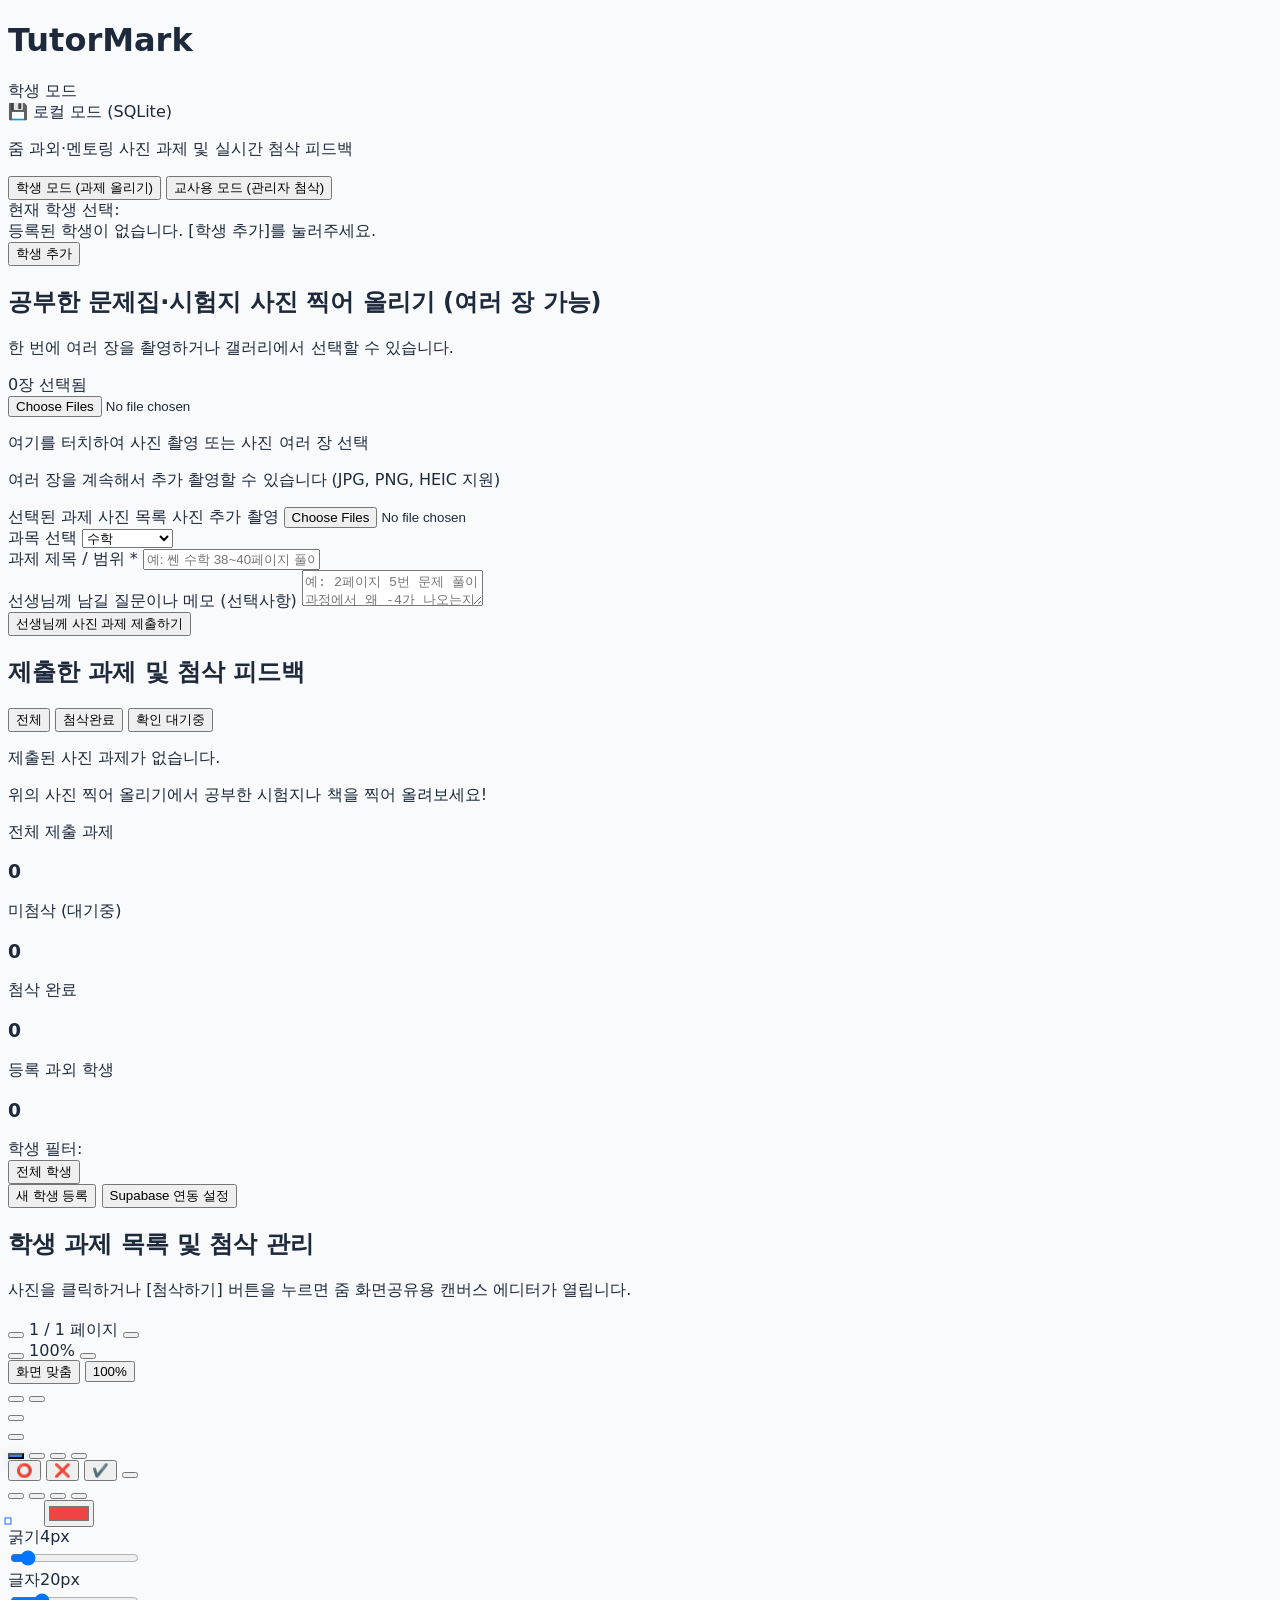
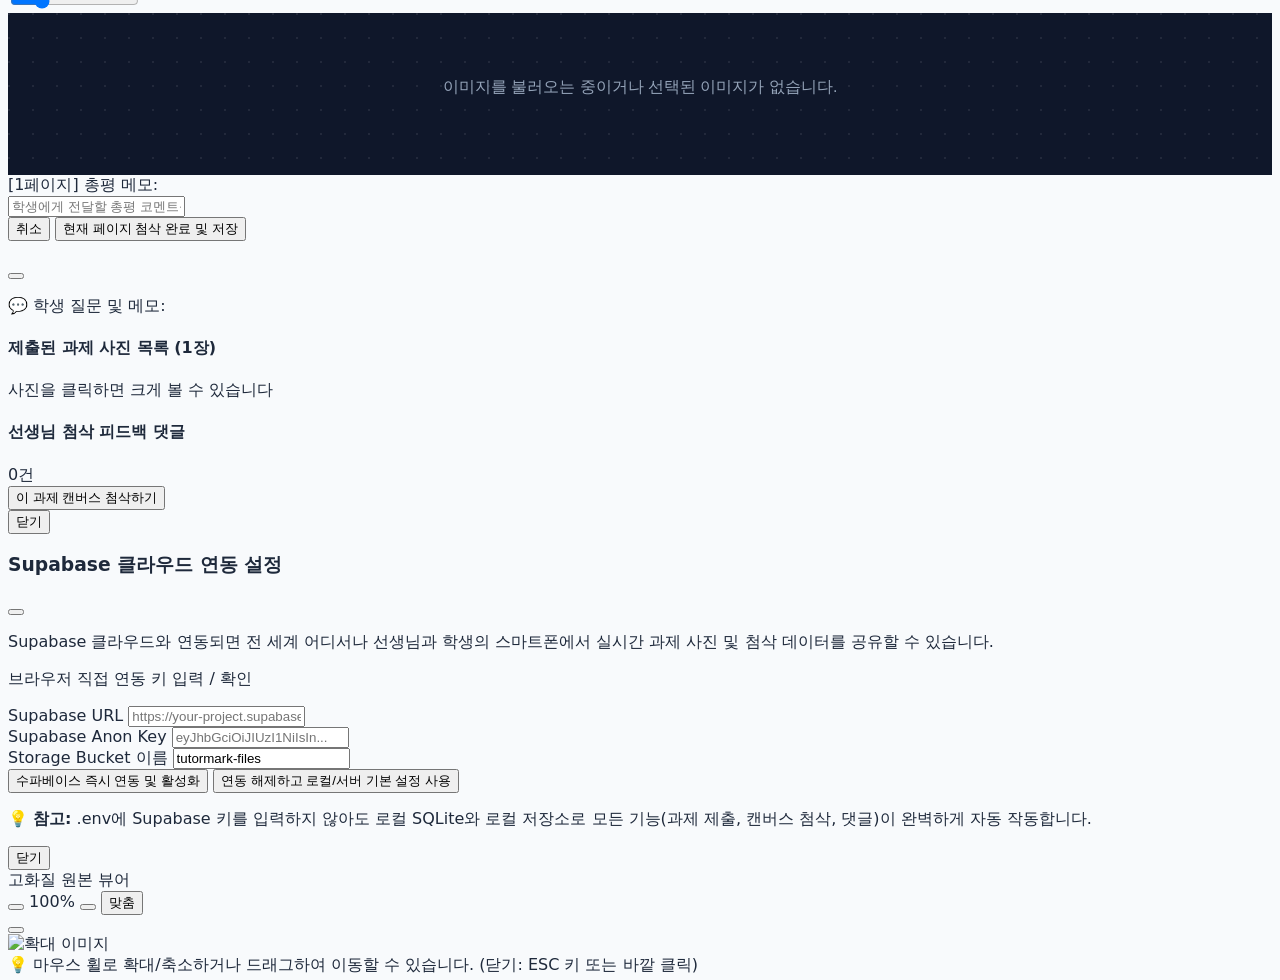
==== commit 6d90d733: "Add files via upload" ====
--- a/index.html
+++ b/index.html
@@ -2,7 +2,7 @@
 <html lang="ko">
 <head>
   <meta charset="UTF-8">
-  <meta name="viewport" content="width=device-width, initial-scale=1.0, maximum-scale=1.0, user-scalable=no">
+  <meta name="viewport" content="width=device-width, initial-scale=1.0, viewport-fit=cover">
   <title>TutorMark - 과외/멘토링 사진 과제 첨삭 노트 (Supabase)</title>
   <!-- Tailwind CSS CDN -->
   <script src="https://cdn.tailwindcss.com"></script>
@@ -555,6 +555,9 @@
           <button type="button" onclick="saveManualSupabaseConfig()" class="w-full py-2.5 bg-emerald-600 hover:bg-emerald-700 text-white font-bold text-xs rounded-xl shadow transition flex items-center justify-center gap-2">
             <i data-lucide="check-circle" class="w-4 h-4"></i> 수파베이스 즉시 연동 및 활성화
           </button>
+          <button type="button" onclick="clearManualSupabaseConfig()" class="w-full py-2 bg-white hover:bg-slate-100 text-slate-600 font-semibold text-xs rounded-xl border border-slate-300 transition flex items-center justify-center gap-2">
+            <i data-lucide="unplug" class="w-3.5 h-3.5"></i> 연동 해제하고 로컬/서버 기본 설정 사용
+          </button>
         </div>
 
         <p class="text-xs text-slate-500 bg-amber-50 p-3 rounded-xl border border-amber-200 text-amber-800">
--- a/static/css/styles.css
+++ b/static/css/styles.css
@@ -1,9 +1,10 @@
 /* Custom Styles for TutorMark */
 
-@import url('https://fonts.googleapis.com/css2?family=Pretendard:wght@300;400;500;600;700;800&display=swap');
+@import url('https://cdn.jsdelivr.net/gh/orioncactus/pretendard@v1.3.9/dist/web/variable/pretendardvariable-dynamic-subset.min.css');
 
 :root {
-  --font-sans: 'Pretendard', -apple-system, BlinkMacSystemFont, system-ui, Roboto, sans-serif;
+  --font-sans: 'Pretendard Variable', 'Pretendard', -apple-system, BlinkMacSystemFont, system-ui,
+    'Malgun Gothic', 'Apple SD Gothic Neo', Roboto, sans-serif;
 }
 
 body {
@@ -91,19 +92,30 @@
   box-shadow: 0 4px 12px rgba(59, 130, 246, 0.35);
 }
 
-/* Color picker swatch */
-.color-swatch {
+/* Color picker swatch (markup uses .canvas-color-swatch) */
+.color-swatch,
+.canvas-color-swatch {
   transition: transform 0.15s ease, box-shadow 0.15s ease;
+  border: 0;
+  padding: 0;
+  cursor: pointer;
 }
 
-.color-swatch:hover {
+.color-swatch:hover,
+.canvas-color-swatch:hover {
   transform: scale(1.15);
 }
 
-.color-swatch.active {
+.color-swatch.active,
+.canvas-color-swatch.active {
   transform: scale(1.2);
-  outline: 2px solid white;
-  box-shadow: 0 0 0 4px #3b82f6;
+  outline: 2px solid #ffffff;
+  box-shadow: 0 0 0 3px #3b82f6;
+}
+
+/* The tool palette sits over the canvas: never let it swallow a drawing stroke */
+.canvas-wrapper canvas {
+  touch-action: none;
 }
 
 /* Image zoom & modal transitions */
@@ -130,6 +142,16 @@
   box-shadow: 0 10px 25px -5px rgba(0, 0, 0, 0.3);
   outline: none;
   z-index: 50;
+  white-space: pre-wrap;
+  cursor: text;
+}
+
+/* contentEditable has no native placeholder support */
+.canvas-text-overlay:empty::before {
+  content: attr(data-placeholder);
+  color: #94a3b8;
+  font-weight: 500;
+  pointer-events: none;
 }
 
 /* Mobile camera upload button pulse */
